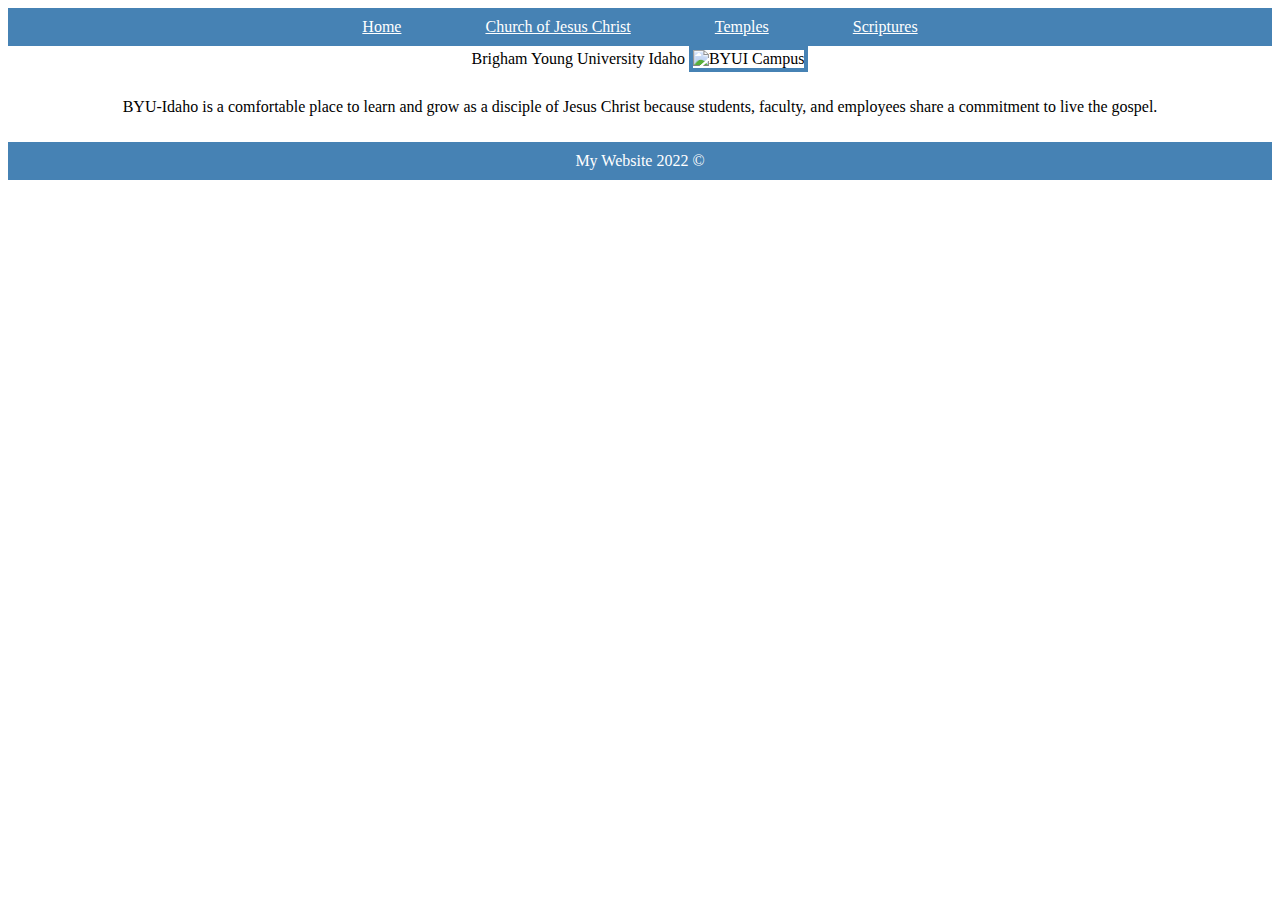
==== byui.html/index.html @ 3c065423 "first commit" ====
<!DOCTYPE html>
<html>
  <head>
    <title>BYUI</title>
    <link rel="stylesheet" href="styles/styles.css" />
  </head>
  <body>
    <header>
        <nav>
            <a href="byui.html">Home</a>
            <a href="https://www.churchofjesuschrist.org">Church of Jesus Christ</a>
            <a href="https://www.churchofjesuschrist.org/temples">Temples</a>
            <a href="https://www.churchofjesuschrist.org/study/scriptures">Scriptures</a>
        </nav>
    </header>
    <main>
        </h1>Brigham Young University Idaho</h1>
        <img
        src="https://www.byui.edu/images/service-sites/map-banner.jpg"
        alt="BYUI Campus"
        />
        <p>BYU-Idaho is a comfortable place to learn and grow as a disciple of Jesus Christ because students, faculty, and employees share a commitment to live the gospel.</p>
    </main>
    <footer>
        <p>My Website 2022 &copy</p>
    </footer>
  </body>
</html>
---- byui.html/styles/styles.css ----
body {
    text-align: center;
  }

nav {
    background-color: steelblue;
    padding: 10px;
  }

a {
    color: white;
    margin: 40px;
  }

h1 {
    color: steelblue;
  }
  img {
    width: 800px;
    border: 4px solid steelblue;
  }
p {
    padding: 10px;
  }
footer {
    background-color: steelblue;
    color: white;
  }
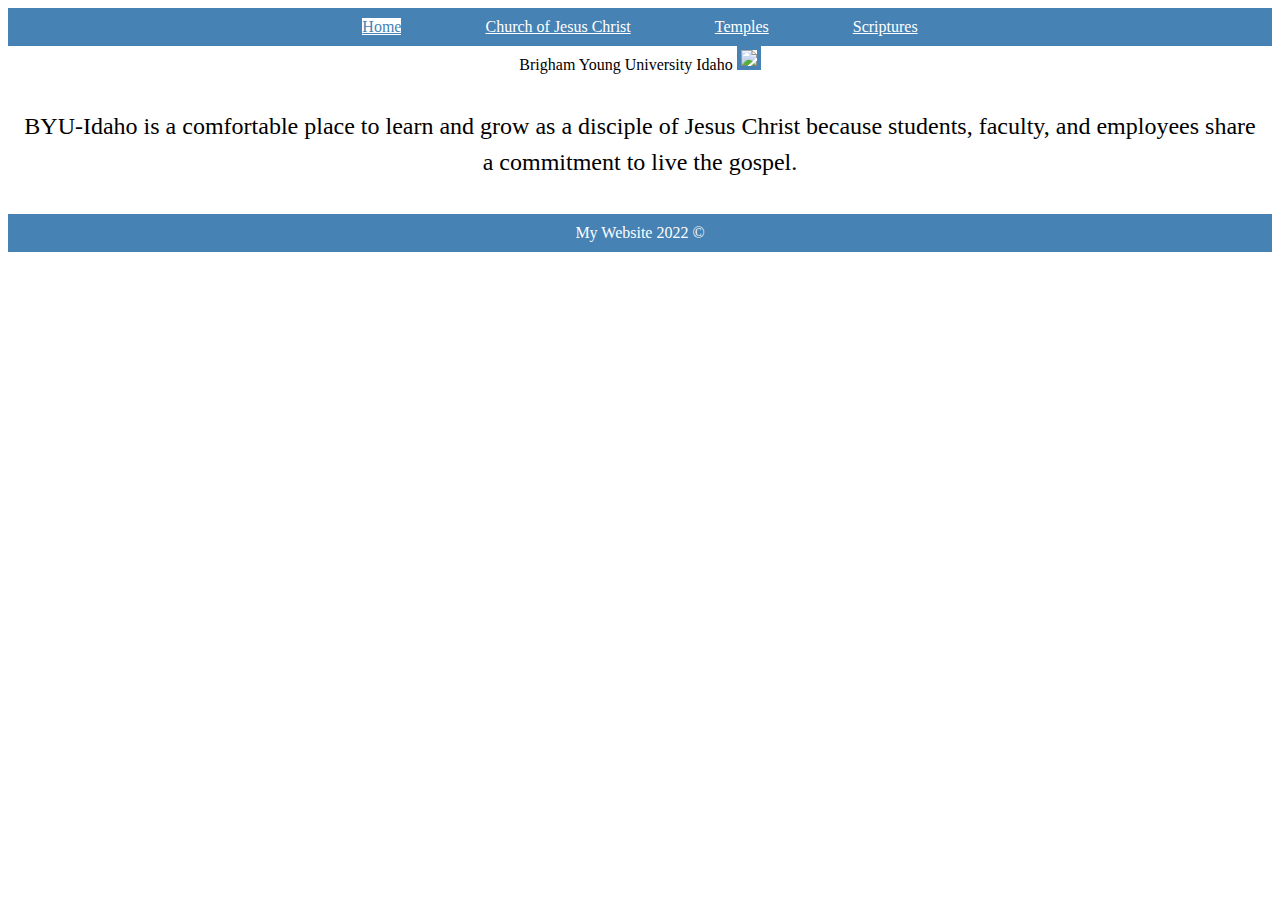
==== commit 3b6210c3: "wwr vacations" ====
--- a/byui.html/index.html
+++ b/byui.html/index.html
@@ -7,7 +7,7 @@
   <body>
     <header>
         <nav>
-            <a href="byui.html">Home</a>
+            <a id="active" href="http://index.html">Home</a>
             <a href="https://www.churchofjesuschrist.org">Church of Jesus Christ</a>
             <a href="https://www.churchofjesuschrist.org/temples">Temples</a>
             <a href="https://www.churchofjesuschrist.org/study/scriptures">Scriptures</a>
@@ -15,11 +15,8 @@
     </header>
     <main>
         </h1>Brigham Young University Idaho</h1>
-        <img
-        src="https://www.byui.edu/images/service-sites/map-banner.jpg"
-        alt="BYUI Campus"
-        />
-        <p>BYU-Idaho is a comfortable place to learn and grow as a disciple of Jesus Christ because students, faculty, and employees share a commitment to live the gospel.</p>
+        <img src="https://www.byui.edu/images/service-sites/map-banner.jpg"/>
+        <p class='main-para'>BYU-Idaho is a comfortable place to learn and grow as a disciple of Jesus Christ because students, faculty, and employees share a commitment to live the gospel.</p>
     </main>
     <footer>
         <p>My Website 2022 &copy</p>
--- a/byui.html/styles/styles.css
+++ b/byui.html/styles/styles.css
@@ -25,4 +25,14 @@
 footer {
     background-color: steelblue;
     color: white;
-  }+  }
+
+.main-para {
+  font-size: 1.5em;
+  line-height: 1.5em;
+}
+
+#active {
+  background-color: white;
+  color: steelblue;
+}